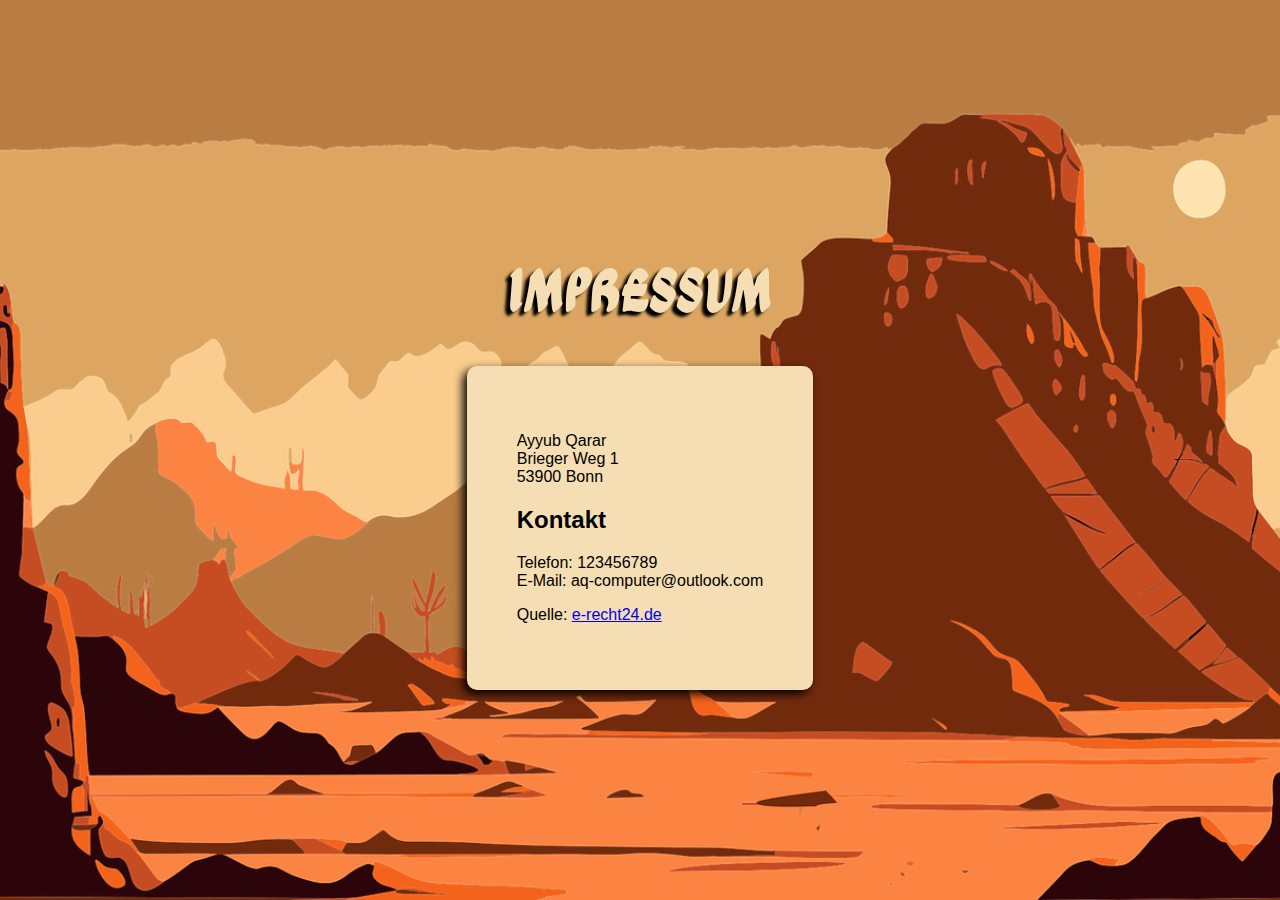
==== imp.html @ 73c0c79e "Added lose & win sound, Added Impressum" ====
<!DOCTYPE html>
<html lang="en">
  <head>
    <meta charset="UTF-8" />
    <meta name="viewport" content="width=device-width, initial-scale=1.0" />
    <title>Impressum</title>

    <link rel="preconnect" href="https://fonts.googleapis.com" />
    <link rel="preconnect" href="https://fonts.gstatic.com" crossorigin />
    <link href="https://fonts.googleapis.com/css2?family=Ga+Maamli&display=swap" rel="stylesheet" />
    <link rel="icon" href="img/fav-icon.png" />

    <link rel="stylesheet" href="style.css" />
  </head>
  <body>
    <h1>Impressum</h1>

    <div id="imp-bg">
      <p>
        Ayyub Qarar<br />
        Brieger Weg 1<br />
        53900 Bonn
      </p>

      <h2>Kontakt</h2>
      <p>
        Telefon: 123456789<br />
        E-Mail: aq-computer@outlook.com
      </p>

      <p>Quelle: <a href="https://www.e-recht24.de">e-recht24.de</a></p>
    </div>
  </body>
</html>
---- style.css ----
body {
  display: flex;
  flex-direction: column;
  justify-content: center;
  align-items: center;

  height: 100vh;

  margin: 0;

  background-image: url("img/desert-background.png");
  background-position: center;
  background-repeat: no-repeat;

  background-size: cover;

  font-family: "Ga Maamli", sans-serif;
}

body .hide {
  display: none;
}

h1 {
  font-size: 60px;
  color: wheat;
  text-shadow: -5px 4px 3px black;
}

h4 {
  margin: 0;
}

.link {
  /* text-decoration: none; */
  color: black;
  font-size: 20px;
}

.link:hover {
  color: rgb(83, 83, 83);
}

#canvas-container {
  position: relative;

  display: flex;
  justify-content: center;
  align-items: center;

  user-select: none;
}

canvas {
  background-color: black;
  border-radius: 10px;
  border: 3px solid wheat;
  box-shadow: -3px 7px 15px 6px black;
}

#icon-container {
  display: flex;
  justify-content: center;
  align-items: center;

  gap: 15px;

  position: absolute;
  top: 0;
  left: 50%;

  transform: translateX(-50%);

  padding-top: 10px;

  width: 50%;
}

#icon-container svg {
  height: 50px;
  width: 50px;

  border-radius: 100%;

  transition: 0.5s;

  cursor: pointer;
  fill: rgba(0, 0, 0, 0.6);
}

#icon-container svg:hover {
  background-color: rgba(92, 92, 92, 0.377);
}

.screen {
  display: flex;
  flex-direction: column;
  justify-content: center;
  align-items: center;

  position: absolute;
  top: 0;
  right: 0;
  left: 0;
  bottom: 0;

  border-radius: 10px;

  background-position: center;
  background-size: cover;
}

.start-screen {
  background-image: url(img/start-screen-bg.jpg);
}

.end-screen-win {
  background-image: url(img/end-screen-win-bg.jpg);
}

.end-screen-lost {
  background-image: url(img/end-screen-lost-bg.jpg);
}

.pause-screen {
  background-color: rgba(0, 0, 0, 0.3);
  font-size: 100px;
  text-shadow: -4px 4px 5px white;
}

button {
  padding: 15px;
  font-size: 30px;

  font-family: "Ga Maamli", sans-serif;

  border-radius: 10px;
  border: 0;
  box-shadow: -4px 4px 10px black;

  background-color: wheat;

  cursor: pointer;

  transition: 0.17s;
}

#imp-bg {
  background-color: wheat;
  box-shadow: -4px 4px 10px black;
  border-radius: 10px;
  padding: 50px;

  font-family: "Segoe UI", Tahoma, Geneva, Verdana, sans-serif;
}

button + button {
  margin-top: 50px;
}

h4:has(.link) {
  padding-top: 20px;
}

button:hover {
  transform: scale(1.1);
}

#lost-title,
#win-title {
  font-size: 60px;
  margin: 0 0 30px 0;
  text-shadow: -2px 3px 2px black;
}

#lost-title {
  color: red;
}

#win-title {
  color: green;
}

.smartphone-icon {
  display: none;
  width: 300px;
}

.pfeil {
  position: absolute;
  bottom: 3%;

  cursor: pointer;
}

.right-arrow {
  left: 110px;
}

.left-arrow {
  left: 30px;
}

.jump-arrow {
  right: 30px;
}

.throw-arrow {
  right: 110px;
}

.howToPlayPopUp-bg {
  position: fixed;
  left: 0;
  top: 0;
  bottom: 0;
  right: 0;

  background-color: rgba(0, 0, 0, 0.3);
}

.howToPlayPopUp {
  position: fixed;
  transform: translate(-50%, -50%);
  left: 50%;
  top: 50%;

  background-color: blanchedalmond;
  border-radius: 10px;

  width: 50%;
  min-width: 310px;
  max-width: 400px;

  padding: 20px 0;

  box-sizing: border-box;

  display: flex;
  justify-content: center;
  align-items: center;
  flex-direction: column;
}

.howToPlayPopUp-headline {
  text-align: center;
  font-size: 30px;
}

.close-pop-up-icon {
  position: absolute;

  top: 5px;
  right: 10px;

  width: 50px;

  fill: rgb(0, 0, 0);

  transition: 0.2s;
}

.close-pop-up-icon:hover {
  fill: rgba(0, 0, 0, 0.7);
}

.howToPlayPopUp-section {
  display: flex;
  justify-content: space-between;
  align-items: center;

  gap: 30px;

  min-width: 250px;
}

.howToPlayPopUp-icon {
  width: 80px;
}

.howToPlayPopUp-info {
  font-size: 25px;
}

@media (max-width: 730px) {
  #canvas {
    width: 100%;
    border: 0px;
  }

  .smartphone-icon {
    display: block;
  }

  #canvas-container {
    display: none;
  }
}

@media (max-width: 400px) {
  h1 {
    display: none;
  }
}

@media (max-height: 700px) {
  h1 {
    display: none;
  }
}

@media (max-height: 600px) {
  .howToPlayPopUp {
    height: 100%;
  }

  .howToPlayPopUp-headline {
    font-size: 25px;
  }

  .howToPlayPopUp-info {
    font-size: 20px;
  }

  .howToPlayPopUp-icon {
    width: 60px;
  }
}

@media (max-height: 490px) {
  #canvas {
    height: 100vh;
    border: 0px;
  }
}
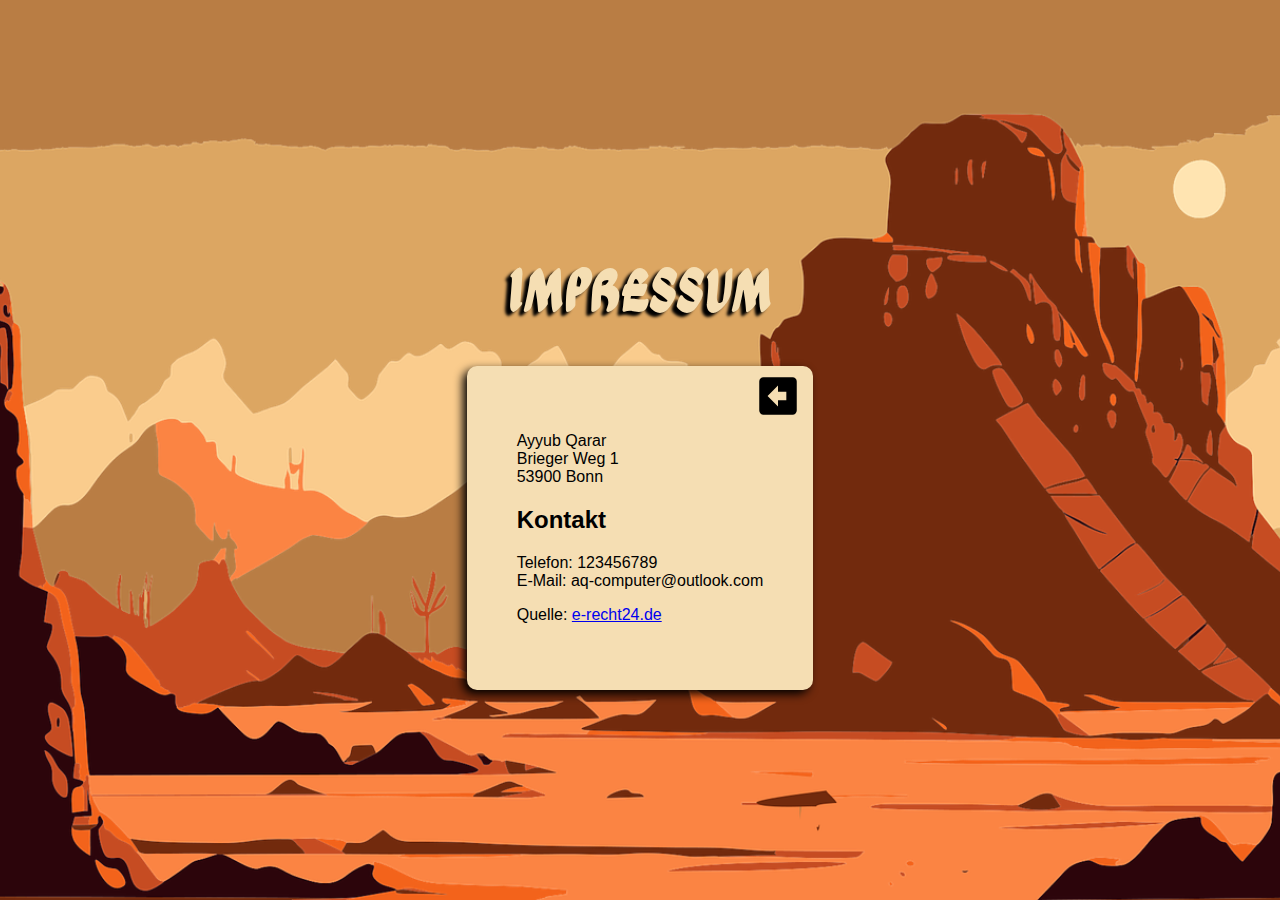
==== commit 4a277121: "Added to imp close button" ====
--- a/imp.html
+++ b/imp.html
@@ -16,6 +16,12 @@
     <h1>Impressum</h1>
 
     <div id="imp-bg">
+      <a href="index.html">
+        <svg class="close-pop-up-icon" xmlns="http://www.w3.org/2000/svg" viewBox="0 0 24 24">
+          <path d="M21,5V19A2,2 0 0,1 19,21H5A2,2 0 0,1 3,19V5A2,2 0 0,1 5,3H19A2,2 0 0,1 21,5M7,12L12,17V14H16V10H12V7L7,12Z" />
+        </svg>
+      </a>
+
       <p>
         Ayyub Qarar<br />
         Brieger Weg 1<br />
--- a/style.css
+++ b/style.css
@@ -152,6 +152,7 @@
   padding: 50px;
 
   font-family: "Segoe UI", Tahoma, Geneva, Verdana, sans-serif;
+  position: relative;
 }
 
 button + button {
